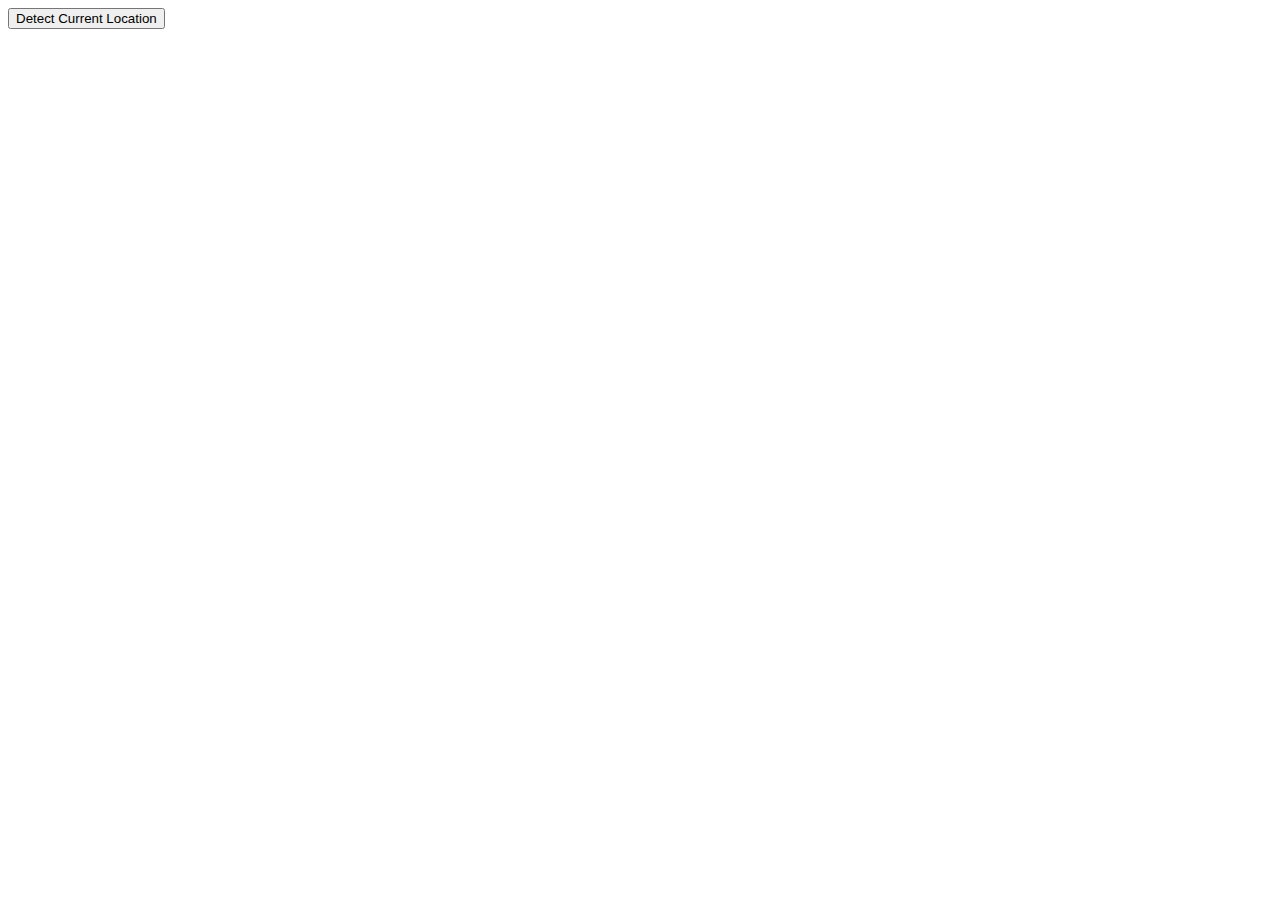
==== Window.html @ 6e993fde "Add files via upload" ====
<!DOCTYPE html>
<html lang="en">
<head>
    <meta charset="UTF-8">
    <title>Location</title>
</head>

<body>
    <div><button onclick="open_win()">Detect Current Location</button></div>
    <script>
        function open_win() {
            windowObject = window.open('', '', 'width=900,height=400');
            windowObject.focus();
            windowObject.window.location = "GeoLocation.html";

        }
    </script>
</body>
</html>
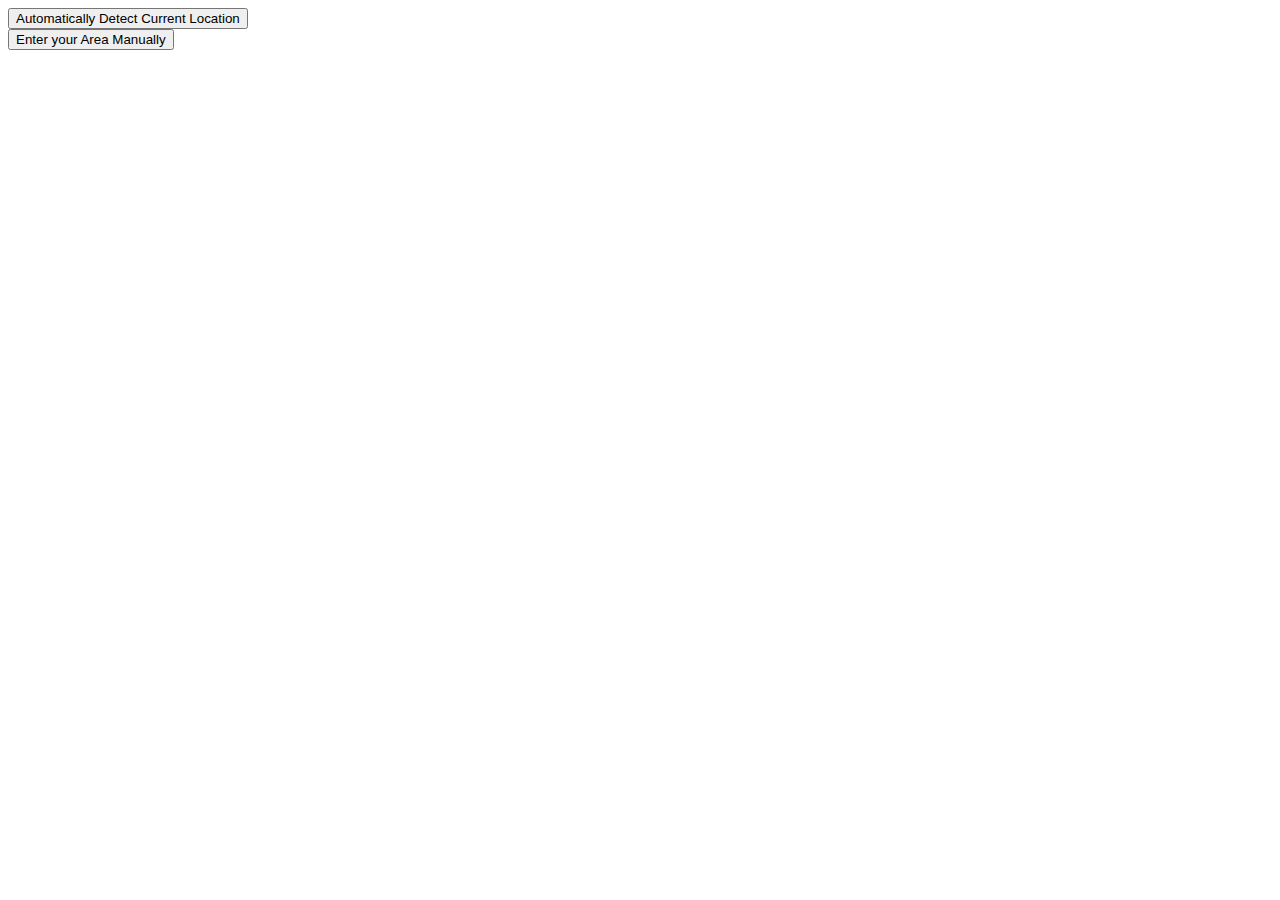
==== commit 3b18d20c: "Add files via upload" ====
--- a/Window.html
+++ b/Window.html
@@ -6,14 +6,22 @@
 </head>
 
 <body>
-    <div><button onclick="open_win()">Detect Current Location</button></div>
+    <div><button onclick="open_win1()">Automatically Detect Current Location</button></div>
+    <div><button onclick="open_win2()">Enter your Area Manually</button></div>
     <script>
-        function open_win() {
+        function open_win1() {
             windowObject = window.open('', '', 'width=900,height=400');
             windowObject.focus();
             windowObject.window.location = "GeoLocation.html";
 
         }
+
+        function open_win2() {
+            windowObject = window.open('', '', 'width=900,height=400');
+            windowObject.focus();
+            windowObject.window.location = "GeoLocation-1.html";
+
+        }
     </script>
 </body>
 </html>